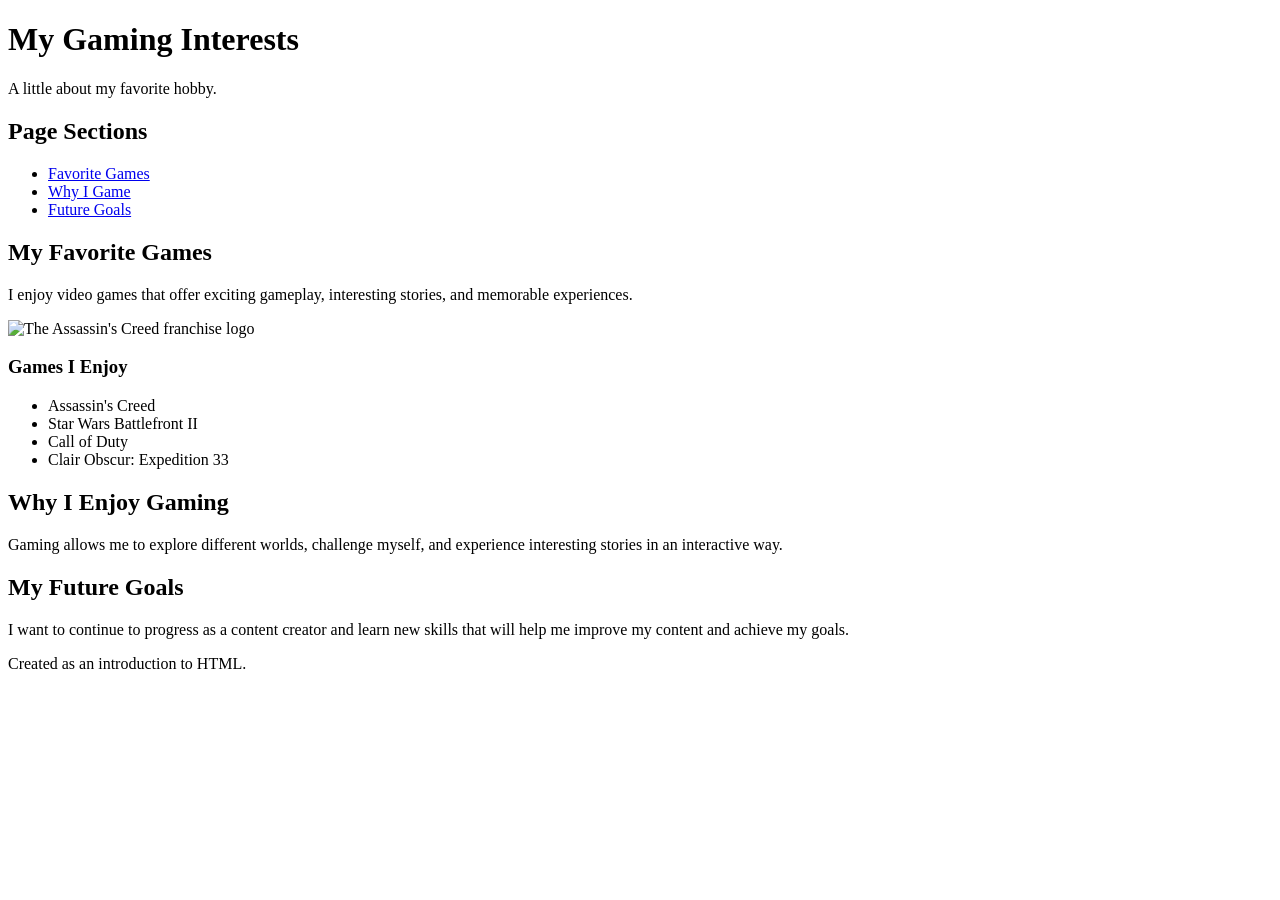
==== index.html @ 71a2ac2c "Add files via upload" ====
<!DOCTYPE html>
<html lang="en">
<head>
    <meta charset="UTF-8">
    <meta name="viewport" content="width=device-width, initial-scale=1.0">
    <title>My Gaming Interests</title>
</head>
<body>
    <header>
        <h1>My Gaming Interests</h1>
        <p>A little about my favorite hobby.</p>
    </header>

    <nav>
        <h2>Page Sections</h2>
        <ul>
            <li><a href="#favorite-games">Favorite Games</a></li>
            <li><a href="#why-i-game">Why I Game</a></li>
            <li><a href="#future-goals">Future Goals</a></li>
        </ul>
    </nav>

    <main>
        <section id="favorite-games">
            <h2>My Favorite Games</h2>
            <p>I enjoy video games that offer exciting gameplay,
            interesting stories, and memorable experiences.</p>

            <img
                src="https://commons.wikimedia.org/wiki/Special:FilePath/Assassin's_Creed_logo.svg"
                alt="The Assassin's Creed franchise logo"
                width="300"
            >

            <h3>Games I Enjoy</h3>
            <ul>
                <li>Assassin's Creed</li>
                <li>Star Wars Battlefront II</li>
                <li>Call of Duty</li>
                <li>Clair Obscur: Expedition 33</li>
            </ul>
        </section>

        <section id="why-i-game">
            <h2>Why I Enjoy Gaming</h2>
            <p>Gaming allows me to explore different worlds,
            challenge myself, and experience interesting stories
            in an interactive way.</p>
        </section>

        <article id="future-goals">
            <h2>My Future Goals</h2>
            <p>I want to continue to progress as a content creator
            and learn new skills that will help me improve my content
            and achieve my goals.</p>
        </article>
    </main>

    <footer>
        <p>Created as an introduction to HTML.</p>
    </footer>
</body>
</html>
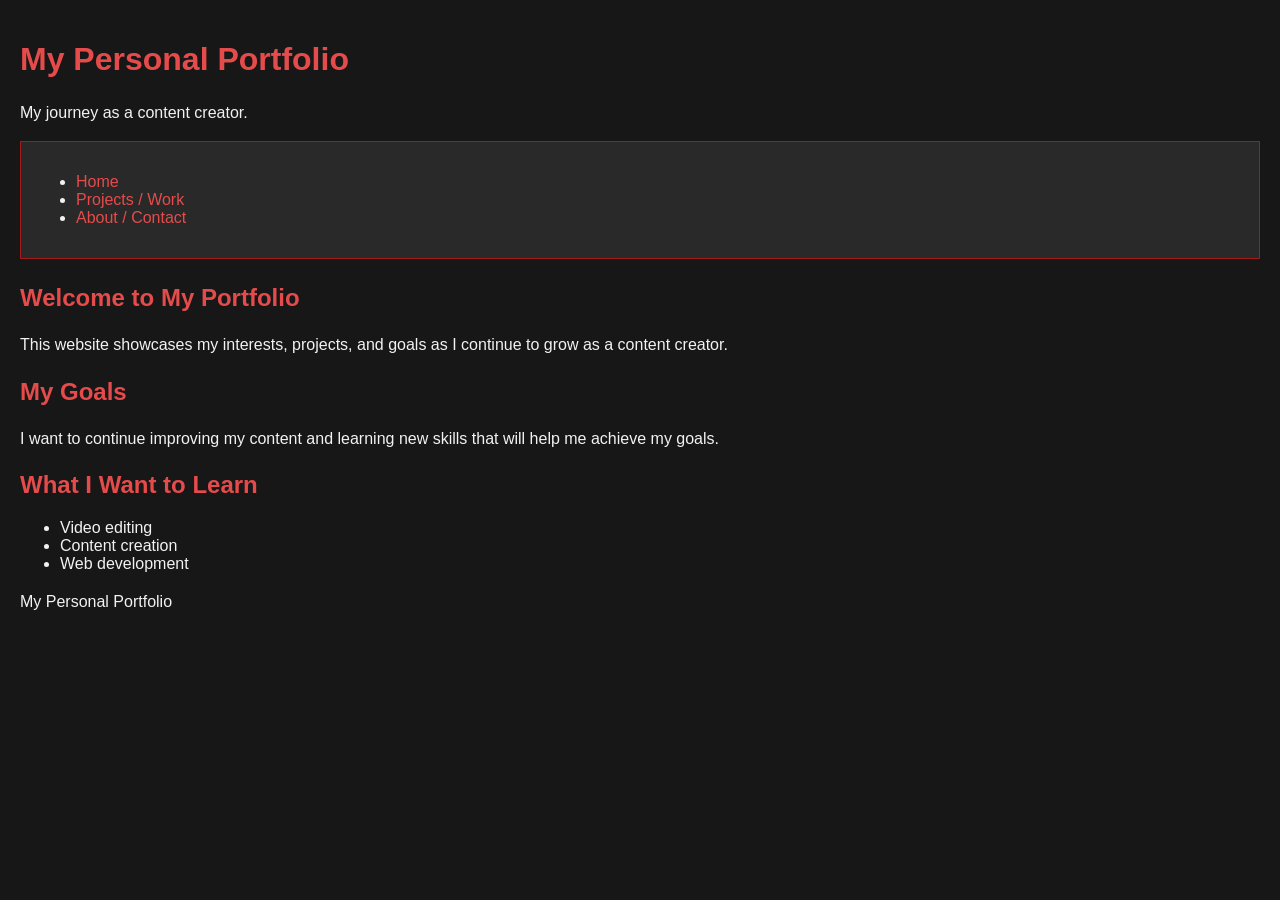
==== commit 18ae83b5: "Update index.html for personal portfolio layout" ====
--- a/index.html
+++ b/index.html
@@ -4,61 +4,63 @@
 <head>
     <meta charset="UTF-8">
     <meta name="viewport" content="width=device-width, initial-scale=1.0">
-    <title>My Gaming Interests</title>
+    <title>Home | My Portfolio</title>
+
+    <link rel="preconnect" href="https://fonts.googleapis.com">
+    <link rel="preconnect" href="https://fonts.gstatic.com" crossorigin>
+    <link href="https://fonts.googleapis.com/css2?family=Oswald:wght@400;500;600;700&family=Roboto:wght@400;500;700&display=swap" rel="stylesheet">
+
+    <link rel="stylesheet" href="style.css">
 </head>
 <body>
-    <header>
-        <h1>My Gaming Interests</h1>
-        <p>A little about my favorite hobby.</p>
+
+    <header class="site-header">
+        <h1>My Personal Portfolio</h1>
+        <p>My journey as a content creator.</p>
     </header>
 
-    <nav>
-        <h2>Page Sections</h2>
+    <nav class="main-nav" id="navigation">
         <ul>
-            <li><a href="#favorite-games">Favorite Games</a></li>
-            <li><a href="#why-i-game">Why I Game</a></li>
-            <li><a href="#future-goals">Future Goals</a></li>
+            <li><a href="index.html" class="active">Home</a></li>
+            <li><a href="projects.html">Projects / Work</a></li>
+            <li><a href="about.html">About / Contact</a></li>
         </ul>
     </nav>
 
-    <main>
-        <section id="favorite-games">
-            <h2>My Favorite Games</h2>
-            <p>I enjoy video games that offer exciting gameplay,
-            interesting stories, and memorable experiences.</p>
+    <main class="container">
 
-            <img
-                src="https://commons.wikimedia.org/wiki/Special:FilePath/Assassin's_Creed_logo.svg"
-                alt="The Assassin's Creed franchise logo"
-                width="300"
-            >
-
-            <h3>Games I Enjoy</h3>
-            <ul>
-                <li>Assassin's Creed</li>
-                <li>Star Wars Battlefront II</li>
-                <li>Call of Duty</li>
-                <li>Clair Obscur: Expedition 33</li>
-            </ul>
+        <section class="hero">
+            <h2>Welcome to My Portfolio</h2>
+            <p>This website showcases my interests, projects,
+            and goals as I continue to grow as a content creator.</p>
         </section>
 
-        <section id="why-i-game">
-            <h2>Why I Enjoy Gaming</h2>
-            <p>Gaming allows me to explore different worlds,
-            challenge myself, and experience interesting stories
-            in an interactive way.</p>
+        <section class="content-grid">
+
+            <article class="content-card">
+                <h2>My Goals</h2>
+                <p>I want to continue improving my content
+                and learning new skills that will help me
+                achieve my goals.</p>
+            </article>
+
+            <article class="content-card">
+                <h2>What I Want to Learn</h2>
+                <ul>
+                    <li>Video editing</li>
+                    <li>Content creation</li>
+                    <li>Web development</li>
+                </ul>
+            </article>
+
         </section>
 
-        <article id="future-goals">
-            <h2>My Future Goals</h2>
-            <p>I want to continue to progress as a content creator
-            and learn new skills that will help me improve my content
-            and achieve my goals.</p>
-        </article>
     </main>
 
-    <footer>
-        <p>Created as an introduction to HTML.</p>
+    <footer class="site-footer">
+        <p>My Personal Portfolio</p>
     </footer>
+
 </body>
 </html>
+
--- a/style.css
+++ b/style.css
@@ -0,0 +1,67 @@
+
+/* Overall page styling */
+body {
+    background-color: #171717;
+    color: #f2f2f2;
+    font-family: Arial, sans-serif;
+    margin: 0;
+    padding: 20px;
+}
+
+/* Header styling */
+.page-header {
+    background-color: #292929;
+    color: #ffffff;
+    text-align: center;
+    padding: 30px;
+    margin-bottom: 20px;
+    border: 2px solid #a61919;
+}
+
+/* Navigation styling */
+#navigation {
+    background-color: #292929;
+    padding: 15px;
+    margin-bottom: 25px;
+    border: 1px solid #a61919;
+}
+
+#navigation a {
+    color: #e64b4b;
+    text-decoration: none;
+    margin-right: 15px;
+}
+
+/* Main content styling */
+.content-section {
+    background-color: #292929;
+    padding: 20px;
+    margin-bottom: 20px;
+    border: 1px solid #a61919;
+}
+
+/* Heading and paragraph styling */
+h1, h2, h3 {
+    color: #e64b4b;
+}
+
+p {
+    line-height: 1.6;
+}
+
+/* Image styling */
+img {
+    display: block;
+    margin: 20px auto;
+    max-width: 100%;
+}
+
+/* Footer styling */
+.page-footer {
+    background-color: #292929;
+    color: #ffffff;
+    text-align: center;
+    padding: 15px;
+    margin-top: 25px;
+    border-top: 2px solid #a61919;
+}
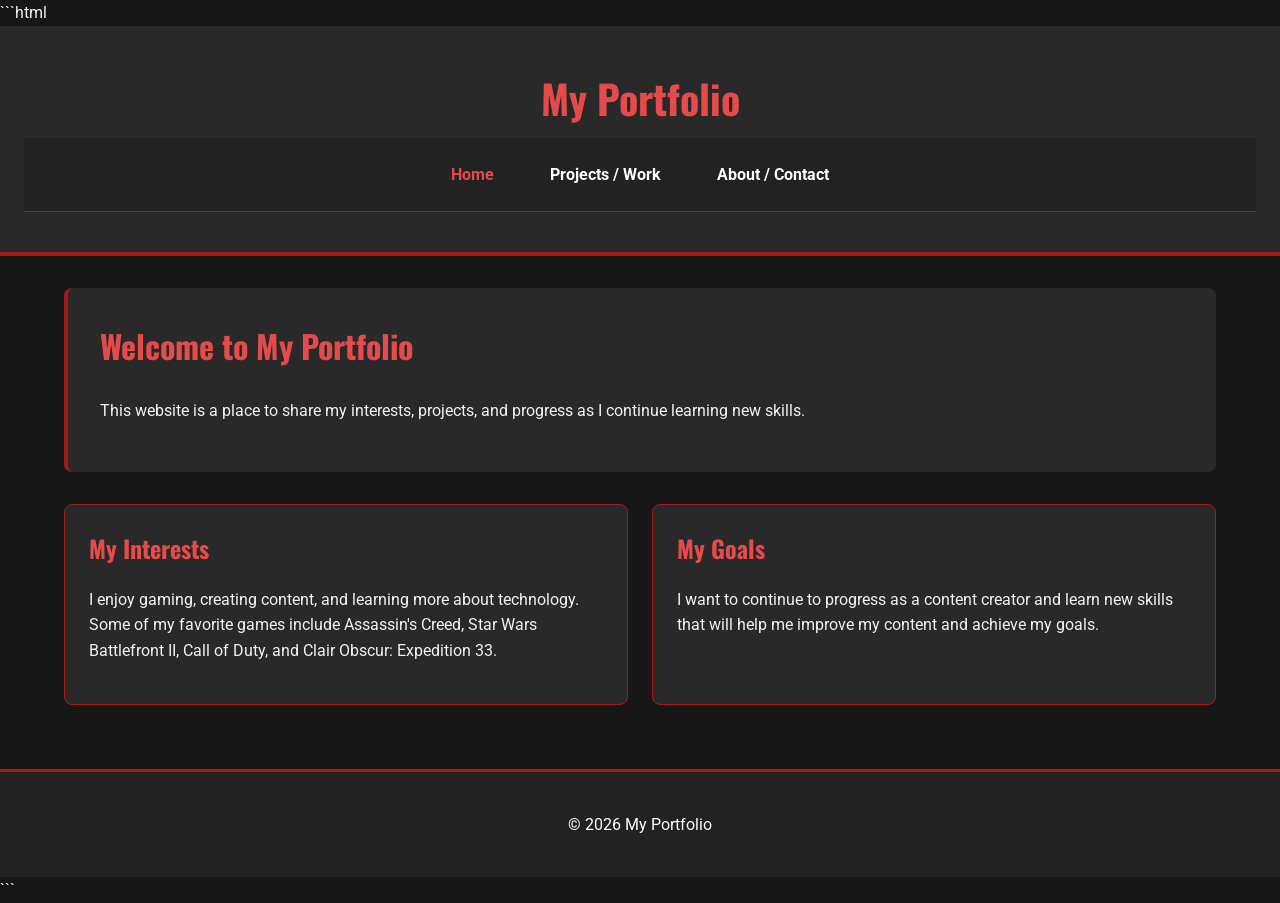
==== commit 1c974192: "Revise portfolio content and update navigation" ====
--- a/index.html
+++ b/index.html
@@ -1,4 +1,4 @@
-
+```html
 <!DOCTYPE html>
 <html lang="en">
 <head>
@@ -15,42 +15,46 @@
 <body>
 
     <header class="site-header">
-        <h1>My Personal Portfolio</h1>
-        <p>My journey as a content creator.</p>
+        <h1>My Portfolio</h1>
+
+        <nav class="main-nav" id="navigation">
+            <ul>
+                <li><a href="index.html" class="active">Home</a></li>
+                <li><a href="ProjectsWork.html">Projects / Work</a></li>
+                <li><a href="AboutContact.html">About / Contact</a></li>
+            </ul>
+        </nav>
     </header>
-
-    <nav class="main-nav" id="navigation">
-        <ul>
-            <li><a href="index.html" class="active">Home</a></li>
-            <li><a href="projects.html">Projects / Work</a></li>
-            <li><a href="about.html">About / Contact</a></li>
-        </ul>
-    </nav>
 
     <main class="container">
 
         <section class="hero">
             <h2>Welcome to My Portfolio</h2>
-            <p>This website showcases my interests, projects,
-            and goals as I continue to grow as a content creator.</p>
+            <p>
+                This website is a place to share my interests, projects,
+                and progress as I continue learning new skills.
+            </p>
         </section>
 
         <section class="content-grid">
 
             <article class="content-card">
-                <h2>My Goals</h2>
-                <p>I want to continue improving my content
-                and learning new skills that will help me
-                achieve my goals.</p>
+                <h2>My Interests</h2>
+                <p>
+                    I enjoy gaming, creating content, and learning more
+                    about technology. Some of my favorite games include
+                    Assassin's Creed, Star Wars Battlefront II,
+                    Call of Duty, and Clair Obscur: Expedition 33.
+                </p>
             </article>
 
             <article class="content-card">
-                <h2>What I Want to Learn</h2>
-                <ul>
-                    <li>Video editing</li>
-                    <li>Content creation</li>
-                    <li>Web development</li>
-                </ul>
+                <h2>My Goals</h2>
+                <p>
+                    I want to continue to progress as a content creator
+                    and learn new skills that will help me improve my
+                    content and achieve my goals.
+                </p>
             </article>
 
         </section>
@@ -58,9 +62,10 @@
     </main>
 
     <footer class="site-footer">
-        <p>My Personal Portfolio</p>
+        <p>&copy; 2026 My Portfolio</p>
     </footer>
 
 </body>
 </html>
+```
 
--- a/style.css
+++ b/style.css
@@ -1,67 +1,252 @@
 
-/* Overall page styling */
+/* =========================
+   GLOBAL STYLES
+========================= */
+
+* {
+    box-sizing: border-box;
+}
+
 body {
     background-color: #171717;
     color: #f2f2f2;
-    font-family: Arial, sans-serif;
+    font-family: 'Roboto', sans-serif;
     margin: 0;
-    padding: 20px;
-}
-
-/* Header styling */
-.page-header {
+    padding: 0;
+    line-height: 1.6;
+}
+
+h1, h2, h3 {
+    font-family: 'Oswald', sans-serif;
+}
+
+h2 {
+    color: #e64b4b;
+    margin-top: 0;
+}
+
+p {
+    margin-bottom: 16px;
+}
+
+/* =========================
+   HEADER
+========================= */
+
+.site-header {
     background-color: #292929;
     color: #ffffff;
     text-align: center;
-    padding: 30px;
-    margin-bottom: 20px;
-    border: 2px solid #a61919;
-}
-
-/* Navigation styling */
+    padding: 40px 24px;
+    border-bottom: 4px solid #a61919;
+}
+
+.site-header h1 {
+    color: #e64b4b;
+    font-size: 40px;
+    margin: 0 0 8px;
+}
+
+/* =========================
+   NAVIGATION
+========================= */
+
 #navigation {
-    background-color: #292929;
-    padding: 15px;
-    margin-bottom: 25px;
+    background-color: #222222;
+    padding: 16px;
+    border-bottom: 1px solid #a61919;
+}
+
+.main-nav ul {
+    display: flex;
+    justify-content: center;
+    align-items: center;
+    flex-wrap: wrap;
+    gap: 24px;
+    list-style: none;
+    padding: 0;
+    margin: 0;
+}
+
+.main-nav a {
+    color: #ffffff;
+    text-decoration: none;
+    font-weight: 700;
+    padding: 8px 16px;
+    display: block;
+}
+
+.main-nav a:hover,
+.main-nav a.active {
+    color: #e64b4b;
+}
+
+/* =========================
+   MAIN CONTENT
+========================= */
+
+.container {
+    max-width: 1200px;
+    width: 100%;
+    margin: 0 auto;
+    padding: 32px 24px;
+}
+
+.hero {
+    background-color: #292929;
+    border-left: 4px solid #a61919;
+    padding: 32px;
+    margin-bottom: 32px;
+    border-radius: 8px;
+}
+
+.hero h2 {
+    font-size: 32px;
+}
+
+/* =========================
+   FLEXBOX CONTENT GRID
+========================= */
+
+.content-grid {
+    display: flex;
+    flex-wrap: wrap;
+    gap: 24px;
+    margin-bottom: 32px;
+}
+
+.content-card {
+    background-color: #292929;
     border: 1px solid #a61919;
-}
-
-#navigation a {
-    color: #e64b4b;
-    text-decoration: none;
-    margin-right: 15px;
-}
-
-/* Main content styling */
-.content-section {
-    background-color: #292929;
-    padding: 20px;
-    margin-bottom: 20px;
+    border-radius: 8px;
+    padding: 24px;
+    flex: 1 1 280px;
+}
+
+.content-card h2 {
+    margin-top: 0;
+}
+
+.content-card li {
+    margin-bottom: 8px;
+}
+
+/* =========================
+   CONTACT SECTION
+========================= */
+
+.contact-section {
+    background-color: #292929;
     border: 1px solid #a61919;
-}
-
-/* Heading and paragraph styling */
-h1, h2, h3 {
-    color: #e64b4b;
-}
-
-p {
-    line-height: 1.6;
-}
-
-/* Image styling */
-img {
-    display: block;
-    margin: 20px auto;
-    max-width: 100%;
-}
-
-/* Footer styling */
-.page-footer {
-    background-color: #292929;
+    border-radius: 8px;
+    padding: 24px;
+    margin-bottom: 32px;
+}
+
+/* =========================
+   FOOTER
+========================= */
+
+.site-footer {
+    background-color: #222222;
     color: #ffffff;
     text-align: center;
-    padding: 15px;
-    margin-top: 25px;
-    border-top: 2px solid #a61919;
-}
+    padding: 24px;
+    border-top: 3px solid #a61919;
+}
+
+/* =========================
+   TABLET RESPONSIVENESS
+   768px and below
+========================= */
+
+@media screen and (max-width: 768px) {
+
+    .site-header {
+        padding: 32px 16px;
+    }
+
+    .site-header h1 {
+        font-size: 32px;
+    }
+
+    .container {
+        padding: 24px 16px;
+    }
+
+    .hero {
+        padding: 24px;
+    }
+
+    .content-grid {
+        gap: 16px;
+    }
+
+    .content-card {
+        flex: 1 1 240px;
+    }
+
+    .main-nav ul {
+        gap: 8px;
+    }
+}
+
+/* =========================
+   MOBILE RESPONSIVENESS
+   480px and below
+========================= */
+
+@media screen and (max-width: 480px) {
+
+    body {
+        font-size: 15px;
+    }
+
+    .site-header {
+        padding: 24px 16px;
+    }
+
+    .site-header h1 {
+        font-size: 28px;
+    }
+
+    .main-nav ul {
+        flex-direction: column;
+        gap: 8px;
+    }
+
+    .main-nav a {
+        padding: 8px;
+    }
+
+    .container {
+        padding: 16px;
+    }
+
+    .hero {
+        padding: 16px;
+        margin-bottom: 16px;
+    }
+
+    .hero h2 {
+        font-size: 24px;
+    }
+
+    .content-grid {
+        flex-direction: column;
+        gap: 16px;
+    }
+
+    .content-card {
+        width: 100%;
+        padding: 16px;
+    }
+
+    .contact-section {
+        padding: 16px;
+    }
+
+    .site-footer {
+        padding: 16px;
+    }
+}
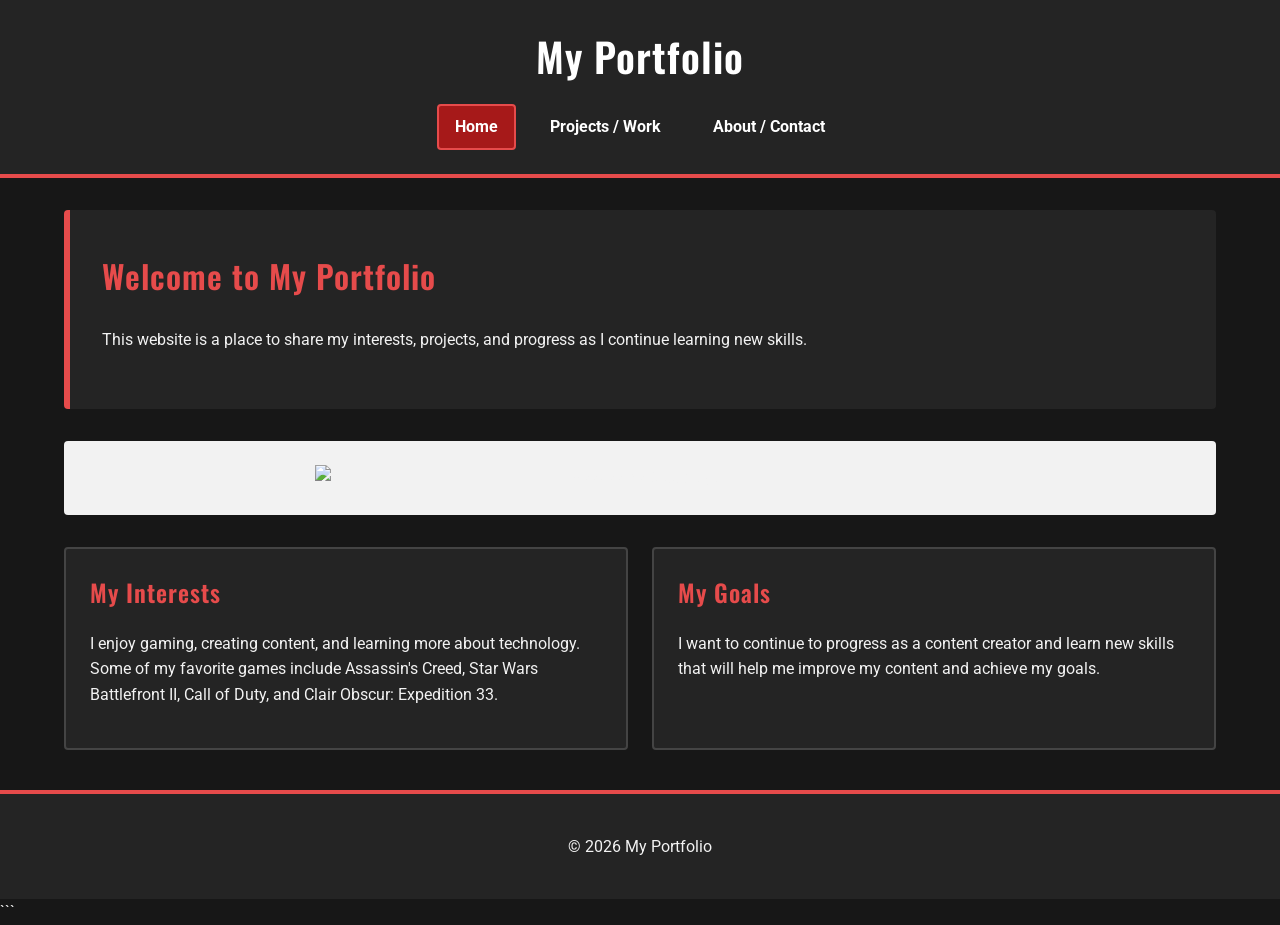
==== commit 701a2e09: "Add Assassin's Creed logo section to index.html" ====
--- a/index.html
+++ b/index.html
@@ -1,4 +1,3 @@
-```html
 <!DOCTYPE html>
 <html lang="en">
 <head>
@@ -36,6 +35,11 @@
             </p>
         </section>
 
+        <section class="assassins-creed-image">
+            <img src="assassins-creed-logo.png"
+                 alt="Assassin's Creed logo">
+        </section>
+
         <section class="content-grid">
 
             <article class="content-card">
--- a/style.css
+++ b/style.css
@@ -1,209 +1,191 @@
-
-/* =========================
-   GLOBAL STYLES
-========================= */
+```css
+/* General page styling */
 
 * {
     box-sizing: border-box;
 }
 
 body {
+    margin: 0;
+    padding: 0;
     background-color: #171717;
     color: #f2f2f2;
     font-family: 'Roboto', sans-serif;
-    margin: 0;
-    padding: 0;
+    font-size: 16px;
     line-height: 1.6;
 }
 
-h1, h2, h3 {
+h1,
+h2 {
     font-family: 'Oswald', sans-serif;
-}
-
-h2 {
-    color: #e64b4b;
-    margin-top: 0;
-}
-
-p {
-    margin-bottom: 16px;
-}
-
-/* =========================
-   HEADER
-========================= */
+    font-weight: 600;
+    letter-spacing: 1px;
+}
+
+/* Header */
 
 .site-header {
-    background-color: #292929;
+    background-color: #242424;
+    padding: 24px;
+    text-align: center;
+    border-bottom: 4px solid #e64b4b;
+}
+
+.site-header h1 {
+    margin: 0 0 16px;
     color: #ffffff;
-    text-align: center;
-    padding: 40px 24px;
-    border-bottom: 4px solid #a61919;
-}
-
-.site-header h1 {
-    color: #e64b4b;
     font-size: 40px;
-    margin: 0 0 8px;
-}
-
-/* =========================
-   NAVIGATION
-========================= */
+}
+
+/* Navigation */
 
 #navigation {
-    background-color: #222222;
-    padding: 16px;
-    border-bottom: 1px solid #a61919;
+    margin: 16px auto 0;
 }
 
 .main-nav ul {
     display: flex;
     justify-content: center;
-    align-items: center;
     flex-wrap: wrap;
-    gap: 24px;
+    gap: 16px;
     list-style: none;
     padding: 0;
     margin: 0;
 }
 
 .main-nav a {
+    display: block;
     color: #ffffff;
     text-decoration: none;
+    padding: 8px 16px;
+    border: 2px solid transparent;
+    border-radius: 4px;
     font-weight: 700;
-    padding: 8px 16px;
-    display: block;
 }
 
 .main-nav a:hover,
 .main-nav a.active {
+    background-color: #a61919;
+    border-color: #e64b4b;
+}
+
+/* Main content */
+
+.container {
+    width: 90%;
+    max-width: 1200px;
+    margin: 32px auto;
+}
+
+.hero {
+    background-color: #242424;
+    padding: 40px 32px;
+    margin-bottom: 32px;
+    border-left: 6px solid #e64b4b;
+    border-radius: 4px;
+}
+
+.hero h2 {
+    margin-top: 0;
     color: #e64b4b;
-}
-
-/* =========================
-   MAIN CONTENT
-========================= */
-
-.container {
-    max-width: 1200px;
+    font-size: 32px;
+}
+
+.hero p {
+    max-width: 800px;
+}
+
+/* Assassin's Creed image */
+
+.assassins-creed-image {
+    background-color: #f2f2f2;
+    padding: 24px;
+    margin-bottom: 32px;
+    text-align: center;
+    border-radius: 4px;
+}
+
+.assassins-creed-image img {
+    display: block;
     width: 100%;
+    max-width: 650px;
+    height: auto;
     margin: 0 auto;
-    padding: 32px 24px;
-}
-
-.hero {
-    background-color: #292929;
-    border-left: 4px solid #a61919;
-    padding: 32px;
-    margin-bottom: 32px;
-    border-radius: 8px;
-}
-
-.hero h2 {
-    font-size: 32px;
-}
-
-/* =========================
-   FLEXBOX CONTENT GRID
-========================= */
+}
+
+/* Content cards */
 
 .content-grid {
     display: flex;
     flex-wrap: wrap;
     gap: 24px;
-    margin-bottom: 32px;
 }
 
 .content-card {
-    background-color: #292929;
-    border: 1px solid #a61919;
-    border-radius: 8px;
-    padding: 24px;
     flex: 1 1 280px;
+    background-color: #242424;
+    padding: 24px;
+    border: 2px solid #444444;
+    border-radius: 4px;
 }
 
 .content-card h2 {
     margin-top: 0;
-}
-
-.content-card li {
-    margin-bottom: 8px;
-}
-
-/* =========================
-   CONTACT SECTION
-========================= */
+    color: #e64b4b;
+}
+
+/* Contact section */
 
 .contact-section {
-    background-color: #292929;
-    border: 1px solid #a61919;
-    border-radius: 8px;
-    padding: 24px;
-    margin-bottom: 32px;
-}
-
-/* =========================
-   FOOTER
-========================= */
+    margin-top: 32px;
+    padding: 24px;
+    background-color: #242424;
+    border-left: 6px solid #a61919;
+    border-radius: 4px;
+}
+
+.contact-section h2 {
+    color: #e64b4b;
+}
+
+/* Footer */
 
 .site-footer {
-    background-color: #222222;
-    color: #ffffff;
+    margin-top: 40px;
+    padding: 24px;
+    background-color: #242424;
     text-align: center;
-    padding: 24px;
-    border-top: 3px solid #a61919;
-}
-
-/* =========================
-   TABLET RESPONSIVENESS
-   768px and below
-========================= */
+    border-top: 4px solid #e64b4b;
+}
+
+/* Tablet layout */
 
 @media screen and (max-width: 768px) {
-
-    .site-header {
-        padding: 32px 16px;
-    }
 
     .site-header h1 {
         font-size: 32px;
     }
 
     .container {
-        padding: 24px 16px;
+        width: 92%;
     }
 
     .hero {
-        padding: 24px;
+        padding: 32px 24px;
     }
 
     .content-grid {
         gap: 16px;
     }
 
-    .content-card {
-        flex: 1 1 240px;
-    }
-
-    .main-nav ul {
-        gap: 8px;
-    }
-}
-
-/* =========================
-   MOBILE RESPONSIVENESS
-   480px and below
-========================= */
+}
+
+/* Mobile layout */
 
 @media screen and (max-width: 480px) {
 
-    body {
-        font-size: 15px;
-    }
-
     .site-header {
-        padding: 24px 16px;
+        padding: 16px;
     }
 
     .site-header h1 {
@@ -220,33 +202,30 @@
     }
 
     .container {
-        padding: 16px;
+        width: 92%;
+        margin: 24px auto;
     }
 
     .hero {
-        padding: 16px;
-        margin-bottom: 16px;
+        padding: 24px 16px;
     }
 
     .hero h2 {
-        font-size: 24px;
+        font-size: 26px;
     }
 
     .content-grid {
         flex-direction: column;
-        gap: 16px;
     }
 
     .content-card {
-        width: 100%;
+        flex-basis: auto;
         padding: 16px;
     }
 
-    .contact-section {
+    .assassins-creed-image {
         padding: 16px;
     }
 
-    .site-footer {
-        padding: 16px;
-    }
-}
+}
+```
